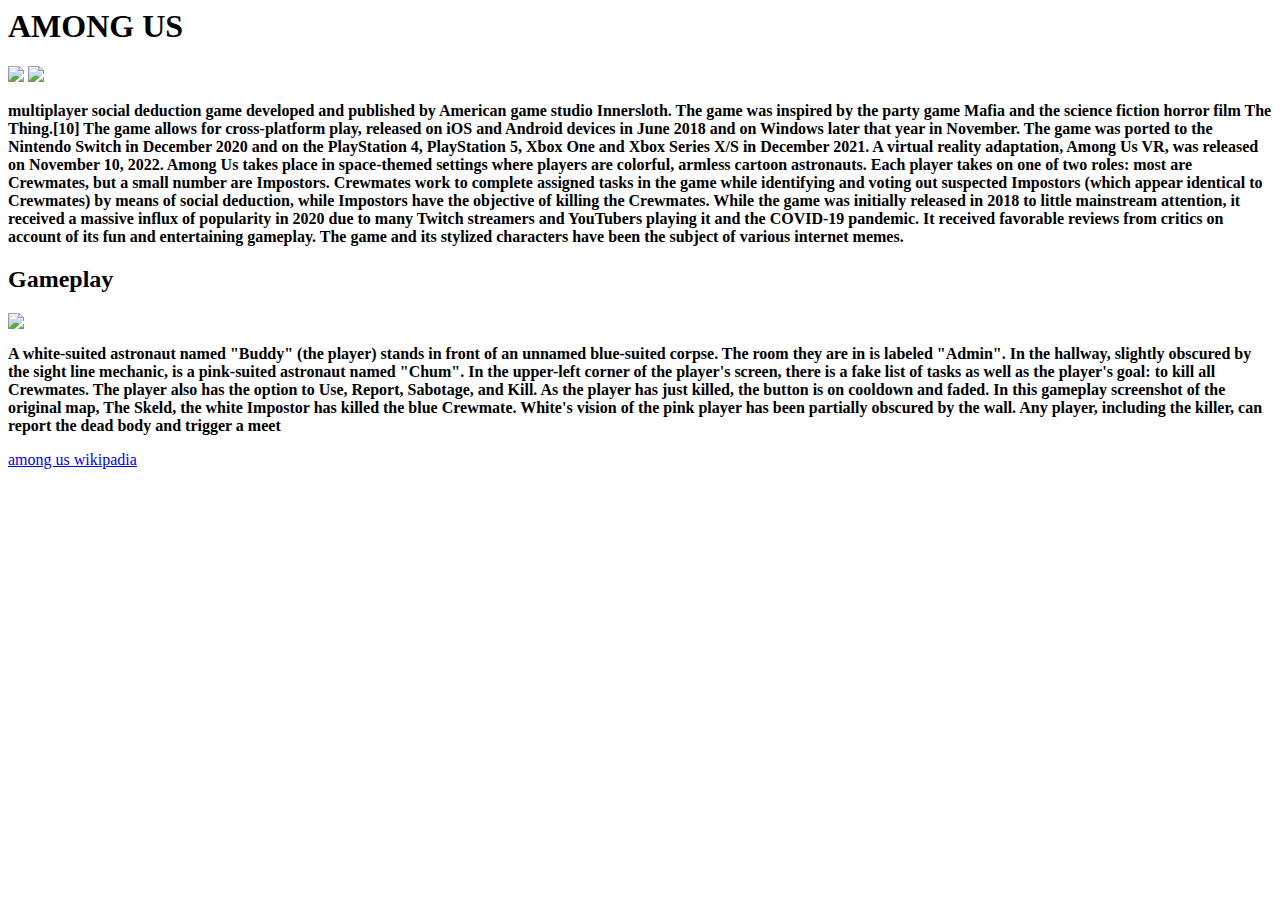
==== index.html @ 8d8eabe8 "Create index.html" ====
<html>
<head>
<link rel="stylesheet" href="style.css">
<title></title>
</head>
<body>
    <header>
    </header>
    <main>
     
        <h1>AMONG US </h1> 
        <div>
        <img class="photo"src="https://cdn.pixabay.com/photo/2021/02/12/13/43/among-us-6008615__340.png"> 
        <img xlass="photo1"src="https://upload.wikimedia.org/wikipedia/en/thumb/9/9a/Among_Us_cover_art.jpg/220px-Among_Us_cover_art.jpg" > </div>
<p><b>multiplayer social deduction game developed and published by American game studio Innersloth. The game was inspired by the party game Mafia and the science fiction horror film The Thing.[10] The game allows for cross-platform play, released on iOS and Android devices in June 2018 and on Windows later that year in November. The game was ported to the Nintendo Switch in December 2020 and on the PlayStation 4, PlayStation 5, Xbox One and Xbox Series X/S in December 2021. A virtual reality adaptation, Among Us VR, was released on November 10, 2022.

Among Us takes place in space-themed settings where players are colorful, armless cartoon astronauts. Each player takes on one of two roles: most are Crewmates, but a small number are Impostors. Crewmates work to complete assigned tasks in the game while identifying and voting out suspected Impostors (which appear identical to Crewmates) by means of social deduction, while Impostors have the objective of killing the Crewmates.

While the game was initially released in 2018 to little mainstream attention, it received a massive influx of popularity in 2020 due to many Twitch streamers and YouTubers playing it and the COVID-19 pandemic. It received favorable reviews from critics on account of its fun and entertaining gameplay. The game and its stylized characters have been the subject of various internet memes.</b></p>
<h2>Gameplay</h2>
  <img class="kvati"src="https://cdn.akamai.steamstatic.com/steam/apps/945360/header.jpg?t=1646296970">
<p><b>A white-suited astronaut named "Buddy" (the player) stands in front of an unnamed blue-suited corpse. The room they are in is labeled "Admin". In the hallway, slightly obscured by the sight line mechanic, is a pink-suited astronaut named "Chum". In the upper-left corner of the player's screen, there is a fake list of tasks as well as the player's goal: to kill all Crewmates. The player also has the option to Use, Report, Sabotage, and Kill. As the player has just killed, the button is on cooldown and faded.
In this gameplay screenshot of the original map, The Skeld, the white Impostor has killed the blue Crewmate. White's vision of the pink player has been partially obscured by the wall. Any player, including the killer, can report the dead body and trigger a meet</b></p>
<a href="https://amongusplay.online/">among us </a>
<a href="https://en.wikipedia.org/wiki/Among_Us">wikipadia </a>
    </main>
    <footer>
    </footer>
</body>
</html>
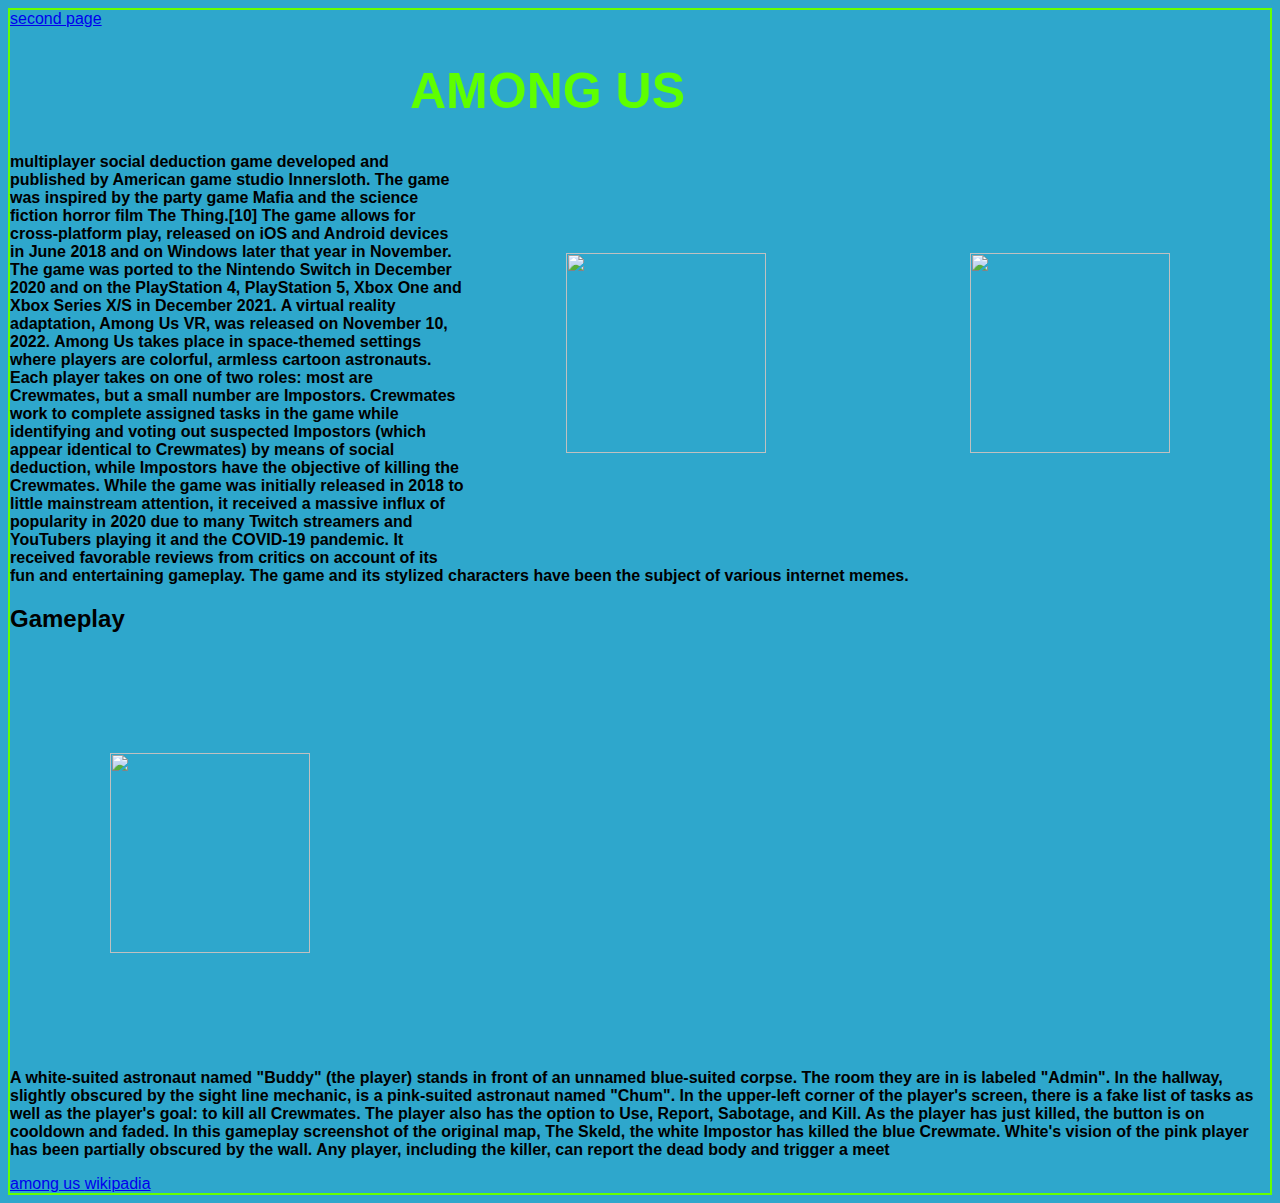
==== commit 08b7a6d0: "Update index.html" ====
--- a/index.html
+++ b/index.html
@@ -5,6 +5,7 @@
 </head>
 <body>
     <header>
+        <a href="index2.html"> second page</a>
     </header>
     <main>
      
--- a/style.css
+++ b/style.css
@@ -0,0 +1,35 @@
+body {
+    font-family: sans-serif;
+    border: 2px solid rgb(102, 255, 0);
+}
+img{
+    width: 100px;
+}
+img{
+    width: 200px;
+    margin:100px;
+
+}
+.kvati{
+    
+}
+h1{
+    text-align:centre;
+    margin-left:400px;
+}
+div{
+    float:right;
+}
+body{
+    background-color:rgb(46, 167, 204);
+}
+h1{
+    font-size:50px;
+    color: rgb(94, 255, 0);
+}
+.kvati{
+    width:200px;
+}
+h2{
+    color: rgb(0, 255, 0), 0.966);
+}
